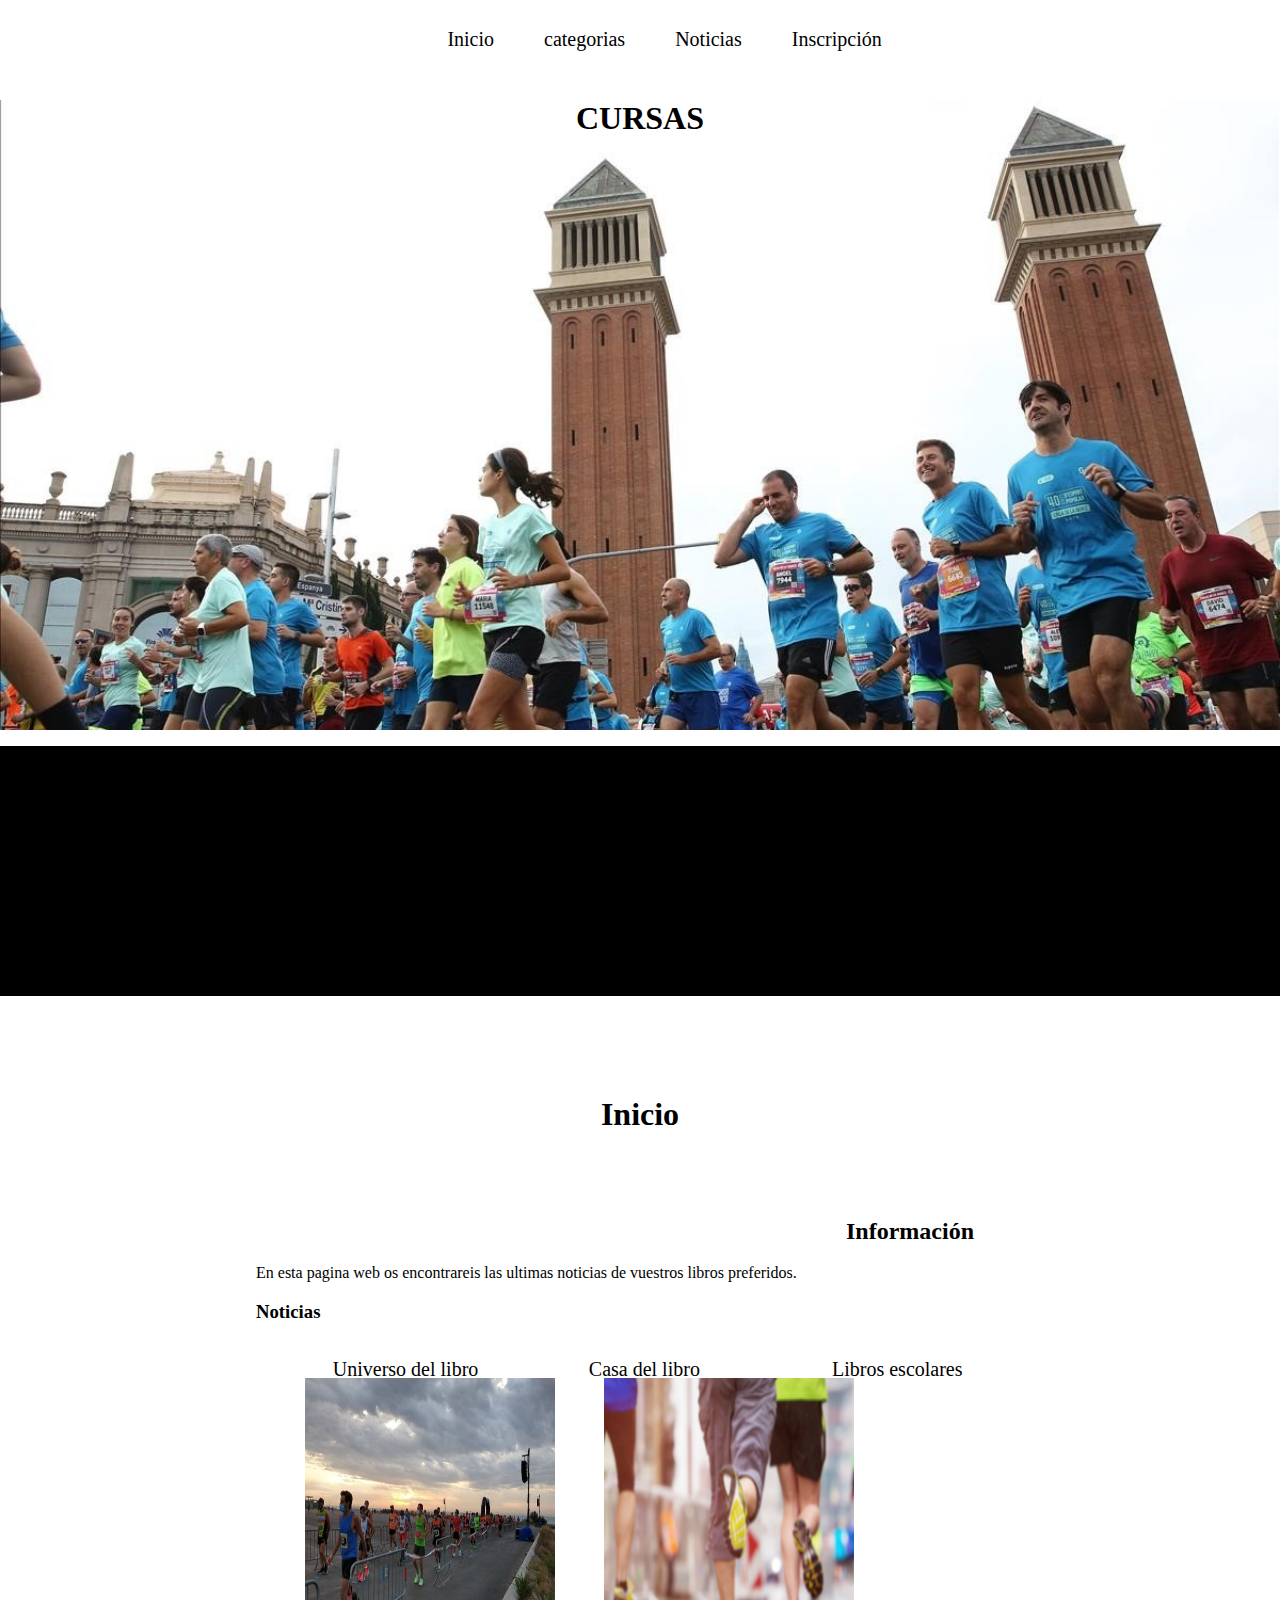
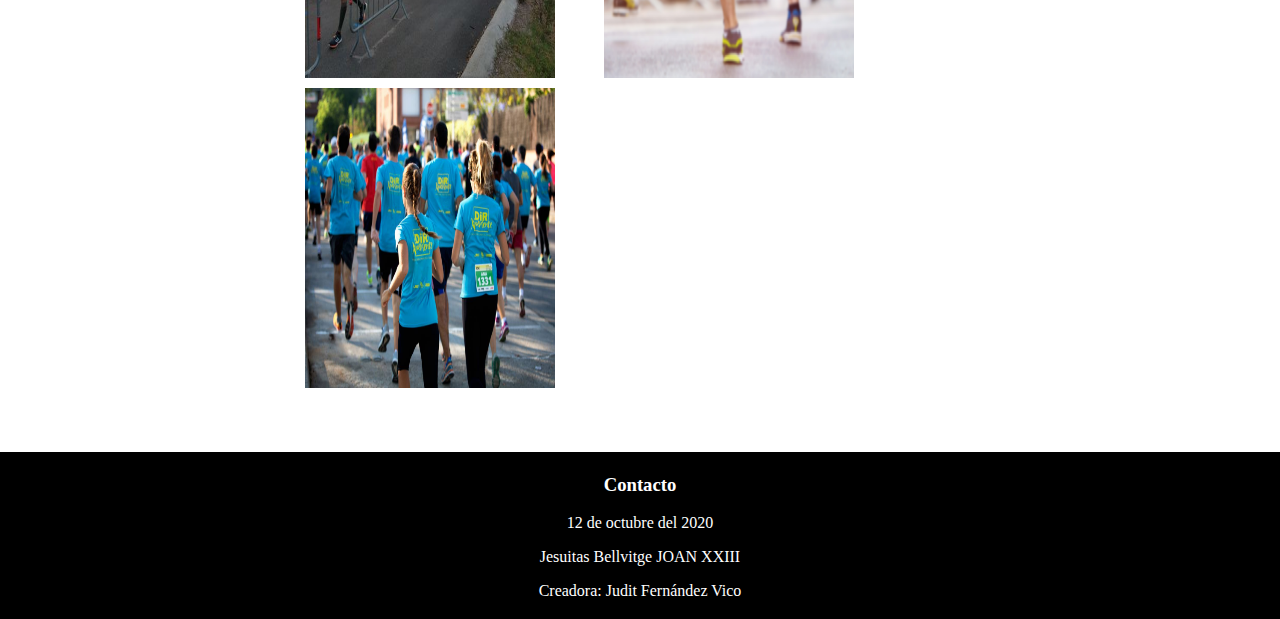
==== view/index.html @ b9c21382 "Subida" ====
<!DOCTYPE html>
<html lang="en">
<head>
<title>CSS Website Layout</title>
<meta charset="utf-8">
<meta name="viewport" content="width=device-width, initial-scale=1">
<link rel="stylesheet" type="text/css" href="../css/estilos.css">

</head>
<body>

<div class="header">
    <h1 class='titulo'>CURSAS</h1>
  <div class="topnav">
      <a href="index.html" style="margin-left: 33%">Inicio</a>
      <a href="#">categorias</a>
      <a href="#">Noticias</a>
      <a href="../view/inscribirse.php">Inscripción</a>
  </div>
</div>

<div class="fecha">
  <p></p>
</div>

<div class="row">
  <div class="column">
    <h1 style = "text-align:center">Inicio</h1>
      <img src="">
    <h2>Información</h2>
    <p>En esta pagina web os encontrareis las ultimas noticias de vuestros libros preferidos.</p>
   <h3>Noticias</h3>
   <br><br>
    <div class="noticias">
      <img src="../img/noticia1.jpg">
    </div>

    <div class="texto">Universo del libro</div>
    <div class="noticias">
      <img src="../img/noticia2.jpg">
    </div>

    <div class="texto1">Casa del libro</div>
    <div class="noticias">
      <img src="../img/noticia3.jpg">
      <div class="texto2">Libros escolares</div>
    </div>
  </div>
</div>
<br><br><br>
<footer>
  <h3><strong>Contacto</strong></h3>
  <p>12 de octubre del 2020</p>
  <p>Jesuitas Bellvitge JOAN XXIII</p>
  <p>Creadora: Judit Fernández Vico</p>
</footer>
</body>
</html>
---- css/estilos.css ----
* {
  box-sizing: border-box;
}

body {
  margin: 0;
  padding: 0;
}

/* Style the header */
.header {
  background-image: url(../img/banner1.jpg);
  text-align: center;
  background-repeat: no-repeat;
  background-size: cover;
  height: 630px;
  width: 100%;
}

/* Style the top navigation bar */
.topnav {
  overflow: hidden;
  background-color: transparent;
  width: 100%;
  margin-top: -150px;
  color: black;
}

.topnav2 {
  overflow: hidden;
  width: 100%;
  background-color:black;
}

/* Style the topnav links */
.topnav a {
  float: left;
  display: block;
  color: black;
  text-align: center;
  padding: 20px 25px;
  text-decoration: none;
  font-size: 20px;
}

.topnav2 a {
  float: left;
  display: block;
  color: grey;
  text-align: center;
  padding: 25px 15px;
  text-decoration: none;
  font-size: 20px;
}

/* Change color on hover */
.topnav a:hover {
  background-color:black;
  color:white;
}

.topnav2 a:hover {
  background-color:black;
  color:white;
}

/* Create three equal columns that floats next to each other */
.column {
  float: left;
  width: 100%;
  padding-left: 20%;
  padding-right: 20%;
}

/* Clear floats after the columns */
.row:after {
  content: "";
  display: table;
  clear: both;
}

/* Responsive layout - makes the three columns stack on top of each other instead of next to each other */
@media screen and (max-width:600px) {
  .column {
    width: 100%;
  }
}
h1{
  margin-top: 100px;
}

.fecha{
  background-color: black;
  height: 250px;
}

.noticias img{
  width: 250px;
  height: 300px;
  float: left;
  margin-left: 49px;
  margin-bottom: 10px;
  margin-top: 0px;
  
}

.texto,.texto1,.texto2{
  margin-top: -20px;
  position: absolute;
  font-size: 20px;
  color: black;
}

.texto{
  left: 26%;
}

.texto1{
  left: 46%;
}

.texto2{
  left: 65%;
}

footer{
  text-align: center;
  padding: 3px;
  background-color: black;
  color: white;
}
footer p{
  text-align: center;
  margin-left: 0px;
}

.idioma{
  margin-top: 25px;
}

.formu{
  background-color: rgba(0, 0, 0, 0.589);
  width: 650px;
  height: 370px;
  padding-left: 100px;
}

.for{
  padding: 10px;
}

h2{
  margin-left: 590px;
  padding-top: 9%;
  margin-top: -24px;
}

.aceptar{
  height: 35px;
  width: 200px;
  margin-left: 110px;
}

input{
  padding: 5px 20px;
  margin: 8px 0;
}

.ape{
  padding: 10px 20px 10px 58px;
}

.dni{
  padding: 10px 20px 10px 58px;
}

.nom{
  padding: 10px 20px 10px 58px;
}

button{
  margin-left: -83px;
}
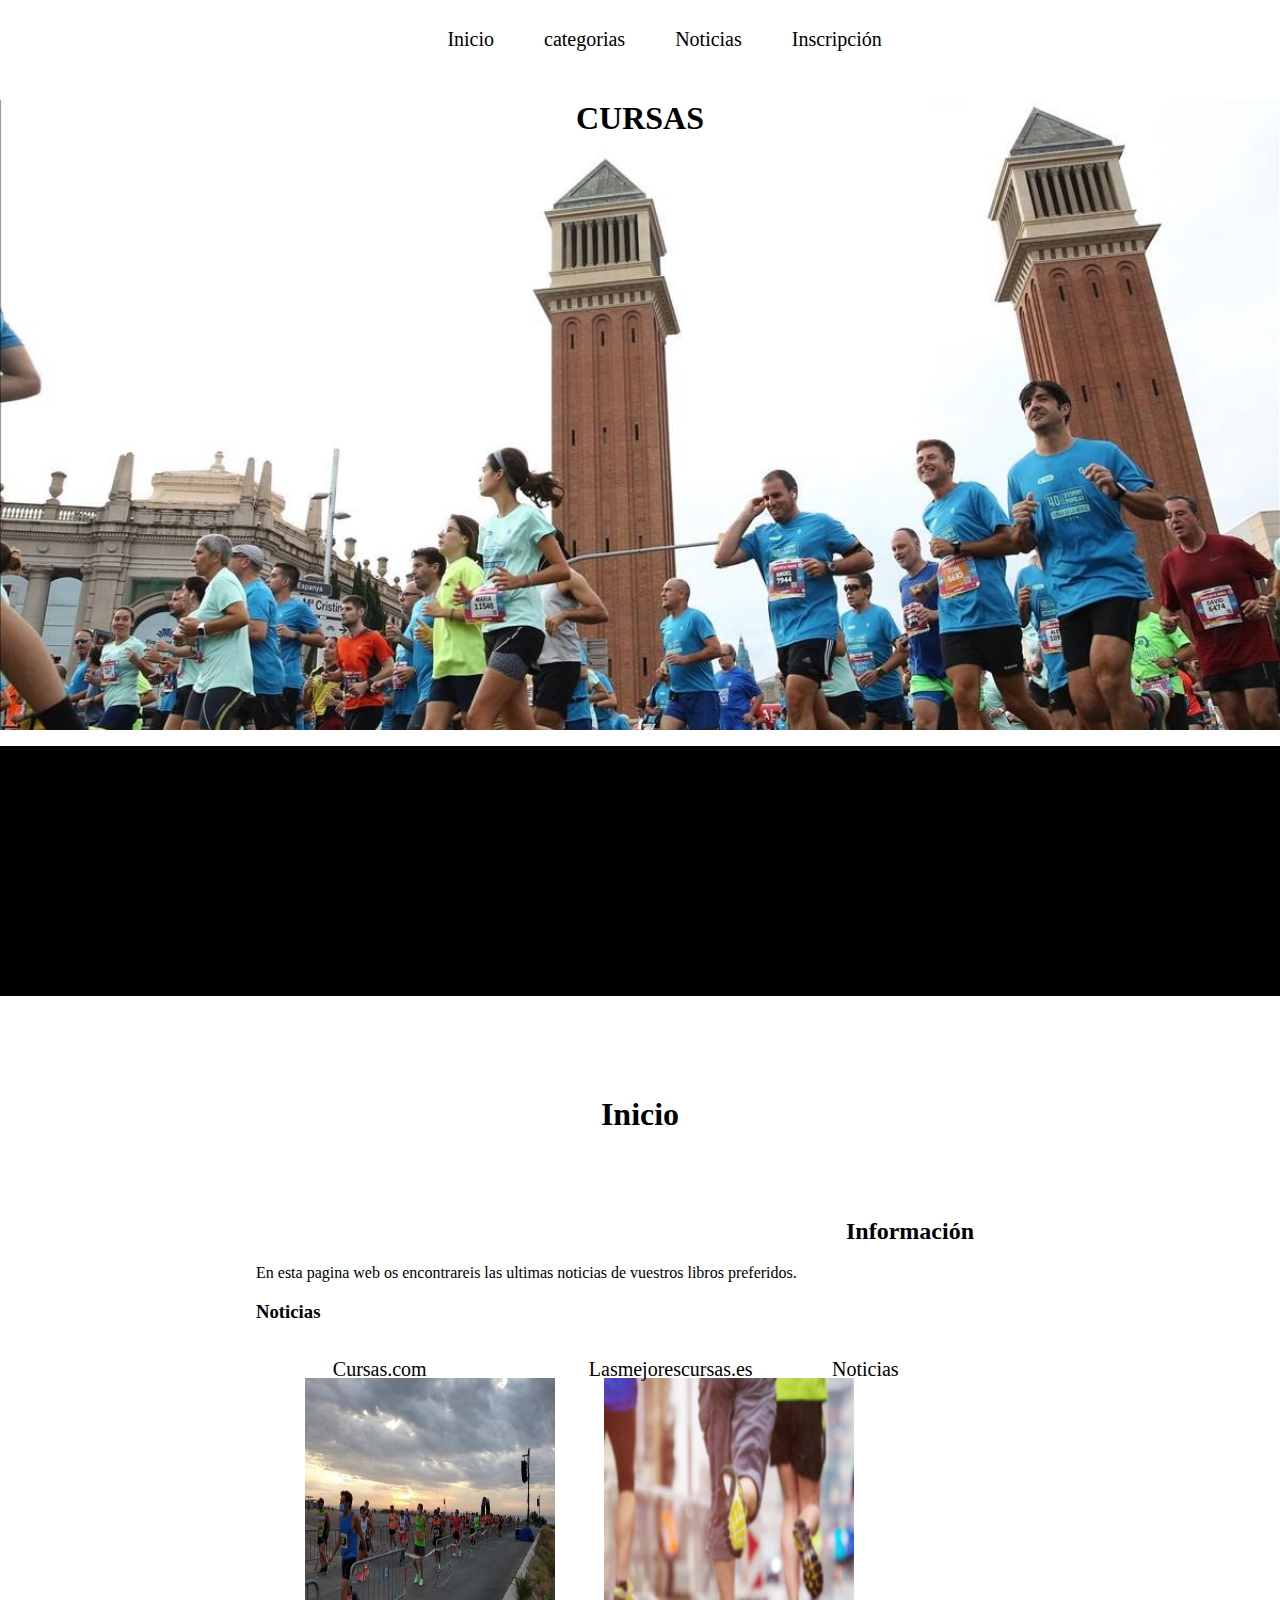
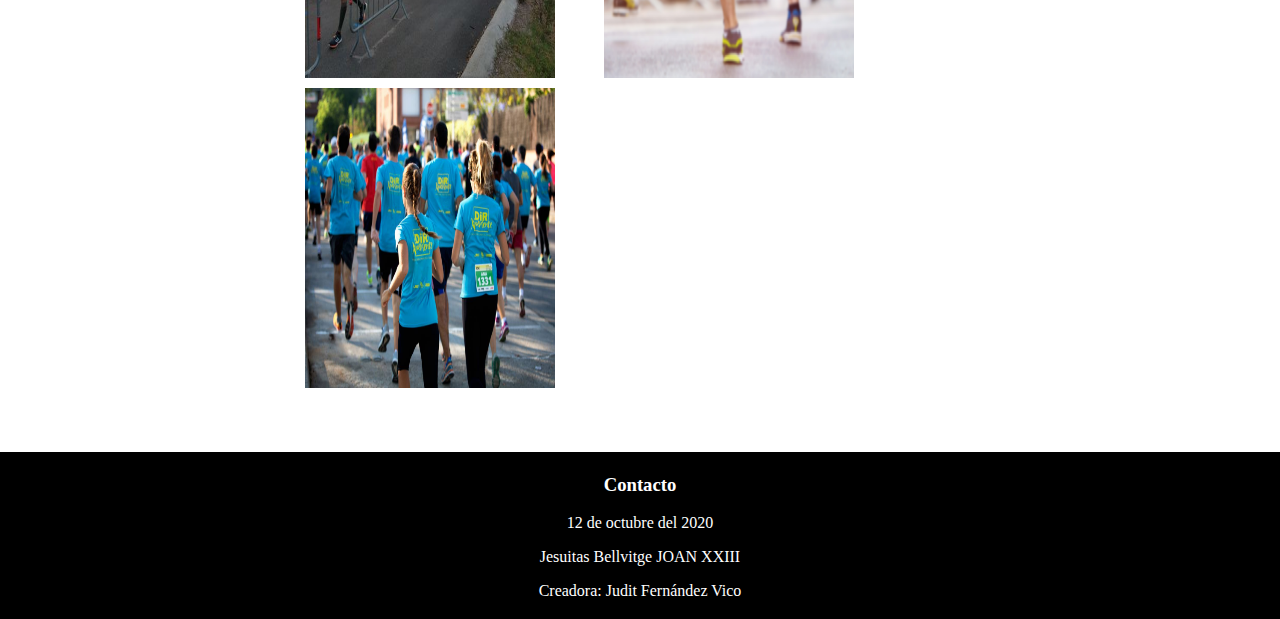
==== commit 9cf546ec: "Subida1" ====
--- a/view/index.html
+++ b/view/index.html
@@ -35,15 +35,15 @@
       <img src="../img/noticia1.jpg">
     </div>
 
-    <div class="texto">Universo del libro</div>
+    <div class="texto">Cursas.com</div>
     <div class="noticias">
       <img src="../img/noticia2.jpg">
     </div>
 
-    <div class="texto1">Casa del libro</div>
+    <div class="texto1">Lasmejorescursas.es</div>
     <div class="noticias">
       <img src="../img/noticia3.jpg">
-      <div class="texto2">Libros escolares</div>
+      <div class="texto2">Noticias</div>
     </div>
   </div>
 </div>
